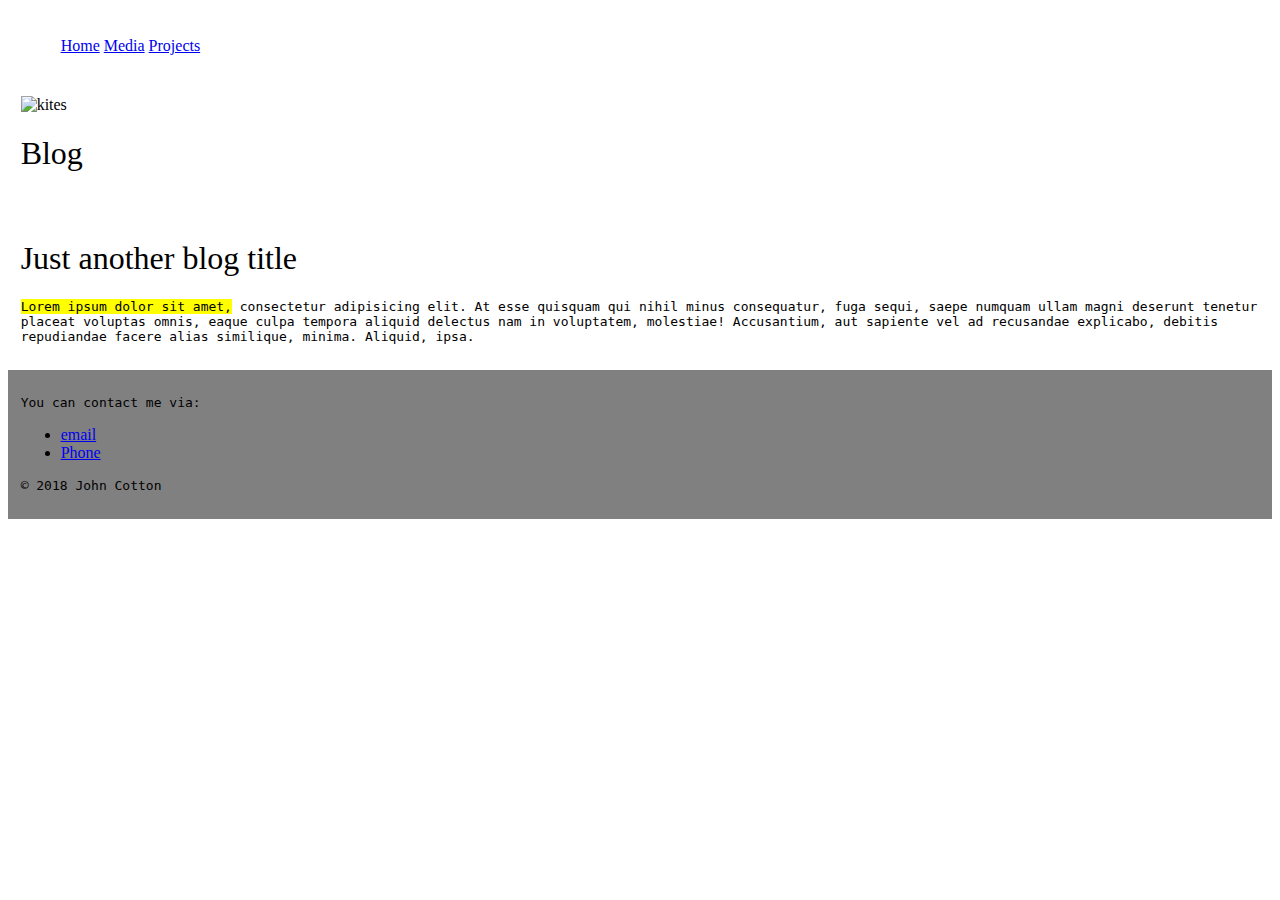
==== blog/index.html @ 9038b398 "create blog" ====
<!DOCTYPE html>
<html lang="en">
<head>
  <meta charset="UTF-8">
  <meta name="viewport" content="width=device-width, initial-scale=1.0">
  <meta http-equiv="X-UA-Compatible" content="ie=edge">
  <title>John Cotton | Blog</title>

<style>
body{
  background-color: forrestgreen;
  color: black;
  font-family: Times;
}
div{
  padding:1%;
}
h1{
  font-weight:lighter;
}
p{
  font-family:monospace;
}
.highlighted{
  background-color: yellow;
}
.navigation ul li{
  list-style: none;
  display: inline;
}
#blog-footer{
  background-color: gray;
}
</style>

</head>
<body>
  <!-- nav -->
  <div class="navigation" id="blog-nav">
  <ul>
    <li><a href="../">Home</a></li>
    <li><a href="../media">Media</a></li>
    <li><a href="../projects">Projects</a></li>
  </ul>
  </div>
  <!-- header -->
  <div class="header" id="blog=header">
<img src="https://images.unsplash.com/photo-1442317108052-456c4a57d603?ixlib=rb-0.3.5&s=c8d944109c44229c1f9bbdc0161854f4&auto=format&fit=crop&w=400&q=60" alt="kites" width="200">
<h1>Blog</h1>
  </div>
<!-- content -->
  <div class="content-area">
    <h1>Just another blog title</h1>
    <p><span class="highlighted">Lorem ipsum dolor sit amet,</span> consectetur adipisicing elit. At esse quisquam qui nihil minus consequatur, fuga sequi, saepe numquam ullam magni deserunt tenetur placeat voluptas omnis, eaque culpa tempora aliquid delectus nam in voluptatem, molestiae! Accusantium, aut sapiente vel ad recusandae explicabo, debitis repudiandae facere alias similique, minima. Aliquid, ipsa.</p>
  </div>

  <!--  footer -->
  <div class="footer" id="blog-footer">
    <p>You can contact me via:</p>
    <ul>
      <li><a href="mailto:email@example.com">email</a></li>
      <li><a href="tel:(555)555-5555">Phone</a></li>
    </ul>
    <p>&copy 2018 John Cotton</p> 

  </div>


</body>
</html>
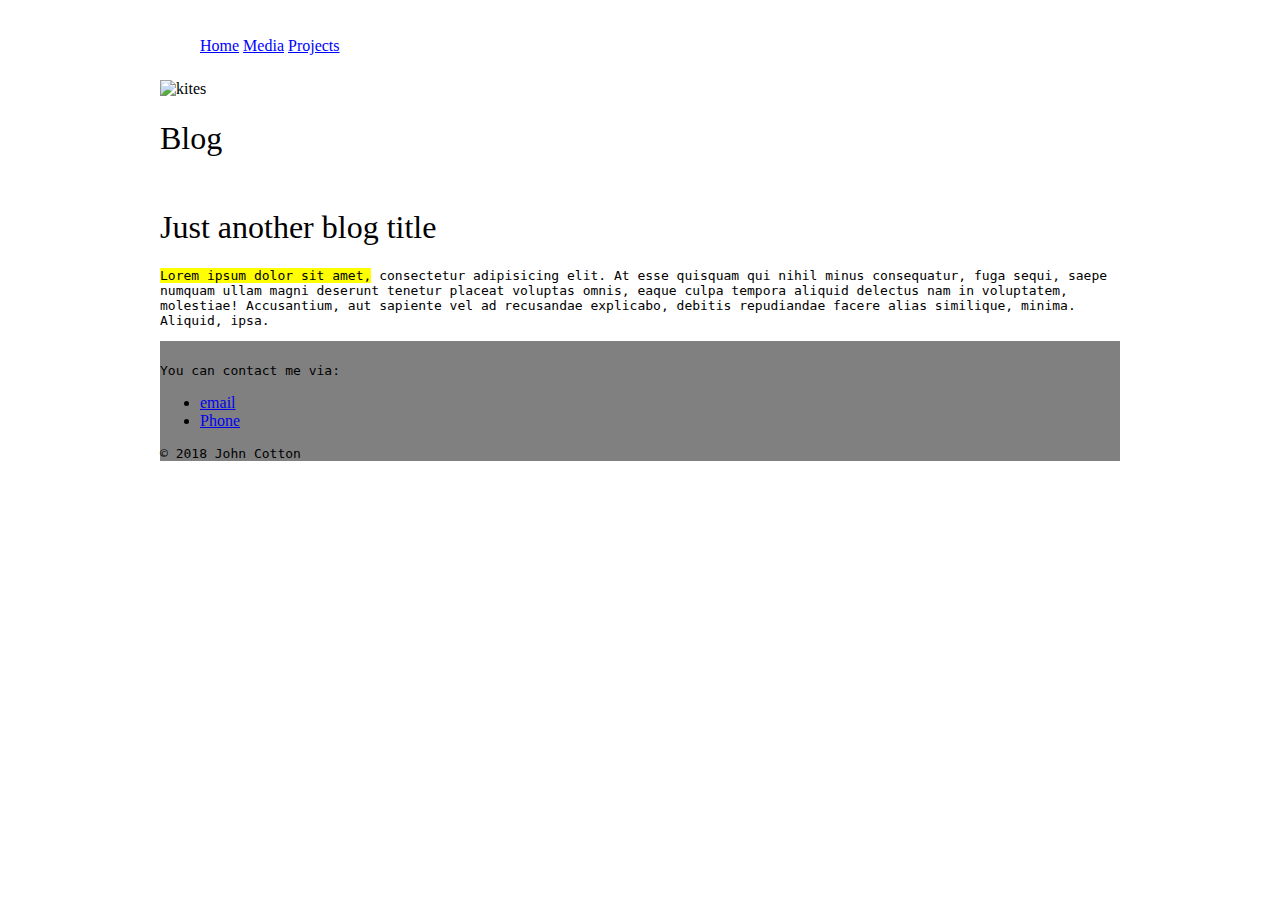
==== commit 8e426a5f: "add blog" ====
--- a/blog/index.html
+++ b/blog/index.html
@@ -4,67 +4,41 @@
   <meta charset="UTF-8">
   <meta name="viewport" content="width=device-width, initial-scale=1.0">
   <meta http-equiv="X-UA-Compatible" content="ie=edge">
+  <link type="text/css" rel="stylesheet" href="../css/style.css">
   <title>John Cotton | Blog</title>
-
-<style>
-body{
-  background-color: forrestgreen;
-  color: black;
-  font-family: Times;
-}
-div{
-  padding:1%;
-}
-h1{
-  font-weight:lighter;
-}
-p{
-  font-family:monospace;
-}
-.highlighted{
-  background-color: yellow;
-}
-.navigation ul li{
-  list-style: none;
-  display: inline;
-}
-#blog-footer{
-  background-color: gray;
-}
-</style>
-
 </head>
 <body>
-  <!-- nav -->
-  <div class="navigation" id="blog-nav">
-  <ul>
-    <li><a href="../">Home</a></li>
-    <li><a href="../media">Media</a></li>
-    <li><a href="../projects">Projects</a></li>
-  </ul>
-  </div>
-  <!-- header -->
-  <div class="header" id="blog=header">
-<img src="https://images.unsplash.com/photo-1442317108052-456c4a57d603?ixlib=rb-0.3.5&s=c8d944109c44229c1f9bbdc0161854f4&auto=format&fit=crop&w=400&q=60" alt="kites" width="200">
-<h1>Blog</h1>
-  </div>
-<!-- content -->
-  <div class="content-area">
-    <h1>Just another blog title</h1>
-    <p><span class="highlighted">Lorem ipsum dolor sit amet,</span> consectetur adipisicing elit. At esse quisquam qui nihil minus consequatur, fuga sequi, saepe numquam ullam magni deserunt tenetur placeat voluptas omnis, eaque culpa tempora aliquid delectus nam in voluptatem, molestiae! Accusantium, aut sapiente vel ad recusandae explicabo, debitis repudiandae facere alias similique, minima. Aliquid, ipsa.</p>
-  </div>
+  <div class="container">
+    <!-- nav -->
+    <div class="navigation" id="blog-nav">
+    <ul>
+      <li><a href="../">Home</a></li>
+      <li><a href="../media">Media</a></li>
+      <li><a href="../projects">Projects</a></li>
+    </ul>
+    </div>
+    <!-- header -->
+    <div class="header" id="blog=header">
+  <img src="https://images.unsplash.com/photo-1442317108052-456c4a57d603?ixlib=rb-0.3.5&s=c8d944109c44229c1f9bbdc0161854f4&auto=format&fit=crop&w=400&q=60" alt="kites" width="200">
+  <h1>Blog</h1>
+    </div>
+  <!-- content -->
+    <div class="content-area">
+      <h1>Just another blog title</h1>
+      <p><span class="highlighted">Lorem ipsum dolor sit amet,</span> consectetur adipisicing elit. At esse quisquam qui nihil minus consequatur, fuga sequi, saepe numquam ullam magni deserunt tenetur placeat voluptas omnis, eaque culpa tempora aliquid delectus nam in voluptatem, molestiae! Accusantium, aut sapiente vel ad recusandae explicabo, debitis repudiandae facere alias similique, minima. Aliquid, ipsa.</p>
+    </div>
 
-  <!--  footer -->
-  <div class="footer" id="blog-footer">
-    <p>You can contact me via:</p>
-    <ul>
-      <li><a href="mailto:email@example.com">email</a></li>
-      <li><a href="tel:(555)555-5555">Phone</a></li>
-    </ul>
-    <p>&copy 2018 John Cotton</p> 
+    <!--  footer -->
+    <div class="footer" id="blog-footer">
+      <p>You can contact me via:</p>
+      <ul>
+        <li><a href="mailto:email@example.com">email</a></li>
+        <li><a href="tel:(555)555-5555">Phone</a></li>
+      </ul>
+      <p>&copy 2018 John Cotton</p>
+
+    </div>
 
   </div>
-
-
 </body>
 </html>
--- a/css/style.css
+++ b/css/style.css
@@ -0,0 +1,52 @@
+html {
+  box-sizing: border-box;
+}
+body{
+  background-color: forrestgreen;
+  color: black;
+  font-family: Times;
+}
+div{
+  padding-top:1%;
+
+}
+h1{
+
+  font-weight:lighter;
+}
+p{
+  font-family:monospace;
+}
+
+.container {
+  max-width: 960px;
+  margin: 0 auto;
+}
+
+.highlighted{
+  background-color: yellow;
+}
+a {
+
+}
+
+.navigation {
+  list-style: none;
+  display: inline;
+  color:blue;
+}
+.navigation li {
+  list-style: none;
+  display:inline
+}
+.navigation a {
+  color:blue;
+
+}
+.navigation a:hover {
+  color:orange;
+
+}
+#blog-footer{
+  background-color: gray;
+}
